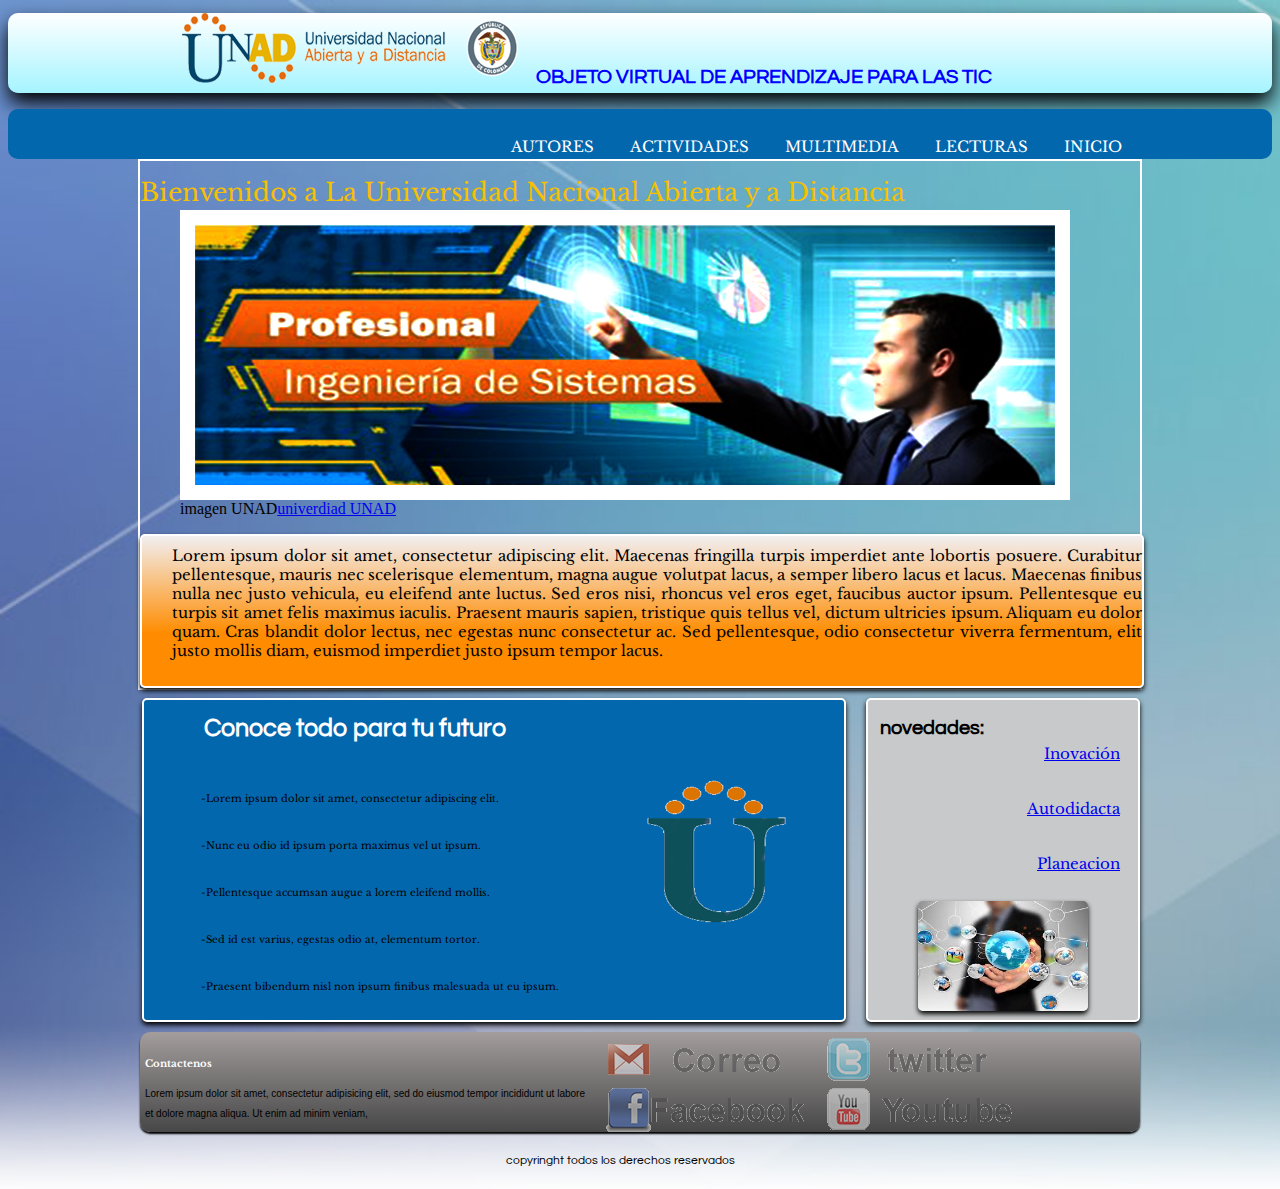
==== index.html @ 230b1858 "pagina web" ====
<!DOCTYPE html>


<html lang="es" class="no-js"><!--define lenguaje de la pagina... --><!--clase no-js sirve para activar la libreria js -->


<head><!--donde se ingresa las etiquetas y titulo de las pagina visible en las pestañas -->
	<meta charset="UTF-8"><!--meta datos. lenguaje maquina, UTF-8 sistema de codificacion del lenguaje escrito -->
	<meta content="Jhon Alexander Ruiz Buitrago" name="author"><!--meta dato con el qeu se identifica quie es el autor de la pagina-->
	<meta content="pagina universidad UNAD" name="description"><!-- meta dato que  da la descripcion de la pagina que facilita a los motores de busqueda-->
	<meta content="INICIO, LECTURAS,MULTIMEDIA, ACTIVIDADES, AUTORES" name="keywords"><!--palabras clave para los moteres de busqueda cuando tienen muchas visitas-->
	<title>Universidad Nacional Abierta y a Distancia UNAD</title><!--titulo que se vera reflejado en al pestaña del navegador mas no en la pagina web-->
	<link rel="stylesheet" href="css/normalize.css">
	<link href="https://fonts.googleapis.com/css?family=Libre+Baskerville|Questrial" rel="stylesheet">
	<link rel="stylesheet" href="css/style.css"><!--para llamar un estilo de pagina y  href hace referencia donde esta el estilo que deseo llamar-->
	
</head>
<body>



		
	<header>
	<DIV id="subheader">
	
<hgroup><h1><img src="img/logo.png">OBJETO VIRTUAL DE APRENDIZAJE PARA LAS TIC</h1></hgroup>     
       
</header>

<section id="menu">


<nav><!--navegador-->
  <ul class="menu">
	<li><a href="#" class="menu">INICIO</a></li>
	<li><a href="#" class="menu">LECTURAS</a></li>
	<li><a href="#" class="menu">MULTIMEDIA</a></li>
	<li><a href="#" class="menu">ACTIVIDADES</a></li>
	<li><a href="#" class="menu">AUTORES</a></li><!--li son listas, y el a se usa para hacer ipervinculos, EL # SE PUSO POR QUE AN NO SE SABE A DONDE VA CADA OPCION DEL MENU-->
   </ul>
</nav>
</section>
<section id="wrap">
		
	<article>
	<hgroup><section id= h2>Bienvenidos a La Universidad Nacional Abierta y a Distancia</h2></hgroup>
	 
<figure>
			<section id="slideshow">
				<img src="img/ingenieria.jpg">

			</section></div>
			<figcaption>
				<span>
					imagen UNAD<a href="http://www.unad.edu.co">univerdiad UNAD</a>
				</span>
			</figcaption>
		</figure>
	<section id="BIENVENIDOS">

	<p><!--hacer parrafos-->


    			Lorem ipsum dolor sit amet, consectetur adipiscing elit. 
    			Maecenas fringilla turpis imperdiet ante lobortis posuere. 
    			Curabitur pellentesque, mauris nec scelerisque elementum, 
    			magna augue volutpat lacus, a semper libero lacus et lacus.
    		    Maecenas finibus nulla nec justo vehicula, eu eleifend ante 
    		    luctus. Sed eros nisi, rhoncus vel eros eget, faucibus auctor 
    		    ipsum. Pellentesque eu turpis sit amet felis maximus iaculis.
    		    Praesent mauris sapien, tristique quis tellus vel, dictum 
    		    ultricies ipsum. Aliquam eu dolor quam. Cras blandit dolor 
    		    lectus, nec egestas nunc consectetur ac. Sed pellentesque, odio consectetur viverra fermentum, elit justo mollis diam, euismod imperdiet justo ipsum tempor lacus.         
			<p>

</section>
<section id="conoce">
  <hgroup><h3>Conoce todo para  tu futuro</h3></hgroup>
 <p><!--hacer parrafos-->
    <ul>   
   			<li>-Lorem ipsum dolor sit amet, consectetur adipiscing elit.</li><img class="thumb" src="img/unad.png"></class>
            <li> -Nunc eu odio id ipsum porta maximus vel ut ipsum.</li>
             <li>-Pellentesque accumsan augue a lorem eleifend mollis.</li>
             <li>-Sed id est varius, egestas odio at, elementum tortor.</li>
             <li>-Praesent bibendum nisl non ipsum finibus malesuada ut eu ipsum.</li>
     </ul>   
  </p>	


 </section>
	</article>



<aside>
<section class="widget">
	<hgroup><h4>novedades:</h4>

	<ul>
		<li><a href="#">Inovación</a>
		<li><a href="#">Autodidacta</a>
		<li><a href="#">Planeacion</a>
	</ul>
</section>
<img class="foto" src="img/foto.jpg"></class>
	

</aside>
<footer>
<section id="acerca-de">
<article>
<hgroup><h5>Contactenos</h5></hgroup>
<!--pie de pagina y puede colocar todo loq eu se quiera hasta hipervinculos-->
<p>
	Lorem ipsum dolor sit amet, consectetur adipisicing elit, sed do eiusmod
	tempor incididunt ut labore et dolore magna aliqua. Ut enim ad minim veniam,
</p>
</section>

<section id="redes">
		<div class="email"><a href="#"></div>
		<div class="twitter"><a href="#"></div>
		<div class="facebook"><a href="#"></div>
		<div class="youtube"><a href="#"></div>
</section>
</article>
</footer>

<div id="copyright"><p>copyringht todos los derechos reservados</p>

	</DIV>
</body>

<script src="js/mmodernizr.js"></script>
<script src="js/prefixfree.js"></script>
<script src="js/jquery-3.1.0.js"></script><!-- para llamar la libreria de los estilos que va tener la paginas, como por ejempo animaciones, tipo de letras, se debe poner al final para que se lea mas rapido los codigos js....-->
</html>
---- css/style.css ----
/*font-family: 'Libre Baskerville', serif;
font-family: 'Questrial', sans-serif;*/

#subheader{
    width: 1000px;/*ancho*/
	height:auto;/*alto*/
	margin: auto;/*margen*/
	
	}

#menu{
	width:100%;/*ancho*/
	height: 50px;/*alto*/
	background: #0367ad;/*color*/
	border-radius: 10px;/*darle cruva o estilo al navegador*/
	
}

#wrap{
	width: 1000px;/*ancho*/
	height: auto;/*alto*/
	margin: auto;/*margen*/
	border: solid 2px #fff;
	
}
#slideshow{
	width: 860px;
	height: 260px;
	float: left;
	background:#000;
	border: solid 15px #fff;
	margin-top: 2px;
}
#h2{
	font-family: 'Libre Baskerville', serif;
	font-size: 25px;
	color: #f6bf00;
	width: 1000px;
	float: left;
	

	
}
#BIENVENIDOS{
	height: 150px;
	width: 1000px;
	font-family: 'Libre Baskerville', serif;
	color: black;
	text-align: left;
	text-align:justify;
	background: rgba(242,239,242,1);
    background: -moz-linear-gradient(top, rgba(242,239,242,1) 0%, rgba(255,140,0,1) 65%, rgba(255,140,0,1) 100%);
	background: -webkit-gradient(left top, left bottom, color-stop(0%, rgba(242,239,242,1)), color-stop(65%, rgba(255,140,0,1)), color-stop(100%, rgba(255,140,0,1)));
    background: -webkit-linear-gradient(top, rgba(242,239,242,1) 0%, rgba(255,140,0,1) 65%, rgba(255,140,0,1) 100%);
    background: -o-linear-gradient(top, rgba(242,239,242,1) 0%, rgba(255,140,0,1) 65%, rgba(255,140,0,1) 100%);
    background: -ms-linear-gradient(top, rgba(242,239,242,1) 0%, rgba(255,140,0,1) 65%, rgba(255,140,0,1) 100%);
    background: linear-gradient(to bottom, rgba(242,239,242,1) 0%, rgba(255,140,0,1) 65%, rgba(255,140,0,1) 100%);
    filter: progid:DXImageTransform.Microsoft.gradient( startColorstr='#f2eff2', endColorstr='#ff8c00', GradientType=0 );
	border-radius: 5px;
	box-shadow: 0px 3px 5px #000;
	border: solid 2px #fff;

}
#BIENVENIDOS p{
 font-family: 'Libre Baskerville', serif;/*tipo de letra*/
	color: black;/*color letras*/
	margin-left: 30px;/*margen a la izquierda*/
	margin-top: 10px;
	font-size: 15px;/*tamaño de letra*/
	text-align: left;/*alinear  el texto o posicion del texto*/
	text-align:justify;
   
}

#conoce{
	width: 700px;
	height: 320px;
	background: #0367ad;
	float:left;
	margin-left:2px;
	margin-top: 10px;
	border-radius: 5px;
	box-shadow: 0px 3px 5px #000;
	border: solid 2px #fff;

}
h3{
	font-family: 'Questrial', sans-serif;
    color: white;
    font-size: 25px;
    margin-left: 60px;
    margin-top: 15px;

}
#conoce ul li{
	font-family: 'Libre Baskerville', serif;
	color:black;
	font-size: 10px;
    margin-left: 2px;
    margin-top:1px;
    float:left;

} 
.thumb{
	width:150px;
	height: 150px;
	float: right;
	margin-top:30;
	margin-right: 50px;
}
 
aside{
	width: 270px;
	height: 320px;
	background: #c7c9ca;
	float:left;
	margin-top: 10px;
	border-radius: 10px;
	margin-left: 20px;
	border-radius: 5px;
	box-shadow: 0px 3px 5px #000;
	border: solid 2px #fff;
	
}
.widget{
	margin-bottom: 10px;
	float: left;
	margin-left: 10px;
}
.widget > ul li{
	font-family: 'Questrial', sans-serif;
	float: left;
	margin-left: 2px;
	
	


}
h4{
	background: #fff
	color:#4d78b3;
	float: left;
	margin-left: 2px;
	margin-top: 2px;
	font-family: 'Questrial', sans-serif;
	font-size: 20px;
	font-weight: bold;

}
.foto{
	width:170px;
	height: 110px;
	float: right;
	margin-top:30;
	margin-right: 50px;
	border-radius: 5px;
	box-shadow: 0px 3px 5px #000;
}
footer{
	width: 1000px;
	height: 100px;
	background: #a29c9c; /* Old browsers */
     background: -moz-linear-gradient(top,  #a29c9c 1%, #474747 100%); /* FF3.6-15 */
     background: -webkit-linear-gradient(top,  #a29c9c 1%,#474747 100%); /* Chrome10-25,Safari5.1-6 */
     background: linear-gradient(to bottom,  #a29c9c 1%,#474747 100%); /* W3C, IE10+, FF16+, Chrome26+, Opera12+, Safari7+ */
     filter: progid:DXImageTransform.Microsoft.gradient( startColorstr='#a29c9c', endColorstr='#474747',GradientType=0 ); /* IE6-9 */
	margin-top: 10px;
	float:left;
	clear: both;
	border-radius: 10px;
	box-shadow: 0px 2px 2px #000;
}
footer section{
	width: 440px;
	float: left;
	padding: 5px;
}
footer #acerca-de{
	font-family: Arial;
	font-size: 10px;
	color: black;
	text-align:justify;
	line-height: 20px;

}
footer #acerca-de h5{
	font-family: 'Libre Baskerville', serif;
	font-size: 10px;
	color:#fff;
	margin-bottom: 2px;
}
footer #redes > div{
	width: 220px;
	height: 45px;
	float: left;
	background: #ff8000;
	opacity:0.5;
 }
 footer #redes > div a{
 	width: 220px;
 	height: 45px;
 	display: inline-block;
 }
 footer #redes .email{
 	background: url(../img/correo.png);
 	margin-bottom: 5px;
 }
 footer #redes .twitter{
 	background: url(../img/Twitter.png);
 	margin-bottom: 5px;
 }
 footer #redes .facebook{
 	background: url(../img/Facebook1.png);
 }
 footer #redes .youtube{
 	background: url(../img/Youtube.png);
 }
 footer #redes > div:hover{
 	opacity: 1;
 }
 #copyright{
 	float: left;
 	width: 960px;
 	margin: 10px 0px;
 }
 #copyright p{
 	text-align: center;
 	font-size: 12px;
 	color: black;
 	font-family: 'Questrial', sans-serif;

 }
body{

	background-image: url(../img/fondo.jpg);/*para llamar una imagen*/
background-repeat: no-repeat;/*no se repita la imagen*/
background-size: cover;/*para que cuando amplie la pantalla se amplie la imagen*/

float: auto;

	
}
h1{
	width: 1000px;/*ancho*/
	font-family: 'Questrial', sans-serif;
	color: blue;/*color letras*/
	margin-left:30px;/*margen a la izquierda*/
	font-size: 20px;/*tamaño de letra*/
	text-align: left;/*alinear  el texto o posicion del texto*/
}


header{

	width: 100%;/*ancho*/
	height: 80px;/*alto*/
   background: #ffffff; /* Old browsers */
background: -moz-linear-gradient(top,  #ffffff 0%, #a5f4ff 100%); /* FF3.6-15 */
background: -webkit-linear-gradient(top,  #ffffff 0%,#a5f4ff 100%); /* Chrome10-25,Safari5.1-6 */
background: linear-gradient(to bottom,  #ffffff 0%,#a5f4ff 100%); /* W3C, IE10+, FF16+, Chrome26+, Opera12+, Safari7+ */
filter: progid:DXImageTransform.Microsoft.gradient( startColorstr='#ffffff', endColorstr='#a5f4ff',GradientType=0 ); /* IE6-9 */
box-shadow: 0px 10px 20px #000; 
border-radius: 10px;/*darle cruva o estilo al navegador*/
		 
}
nav{
	
  width: 1000px;/*ancho*/
  margin: auto;/*margen*/
}

 ul{
	
padding-top: 10px;
 	
}
li{
	float: right;/*para posicionar los elementos del menu a la izquierda*/
	list-style-type: none;/*para que no los tome como lista , si no como menu*/
	font-family: 'Libre Baskerville', serif;
	padding: 15px;
	font-size: 15px;
	margin: 3px;/*margen en el nav*/
	border-radius: 10px;/*darle curva y estilo a la lista o menu*/
	
	
}

li a:hover{
	box-shadow: 0 0 10px white inset;
	border-radius: 10px;
	

}



/*CLASES*/
.ancho_menu_home{width: 900px;}
.ancho_menu_paginas{width: 970px;}/*le da estilos al menu*/
.menu:link{color:white;text-decoration:none;}
.menu:visited{color:white;text-decoration:none;}
.menu:hover{color:yellow;text-decoration:none;text-shadow: 0 0  10px blue;}
.menu:active{color:white;text-decoration:none;}
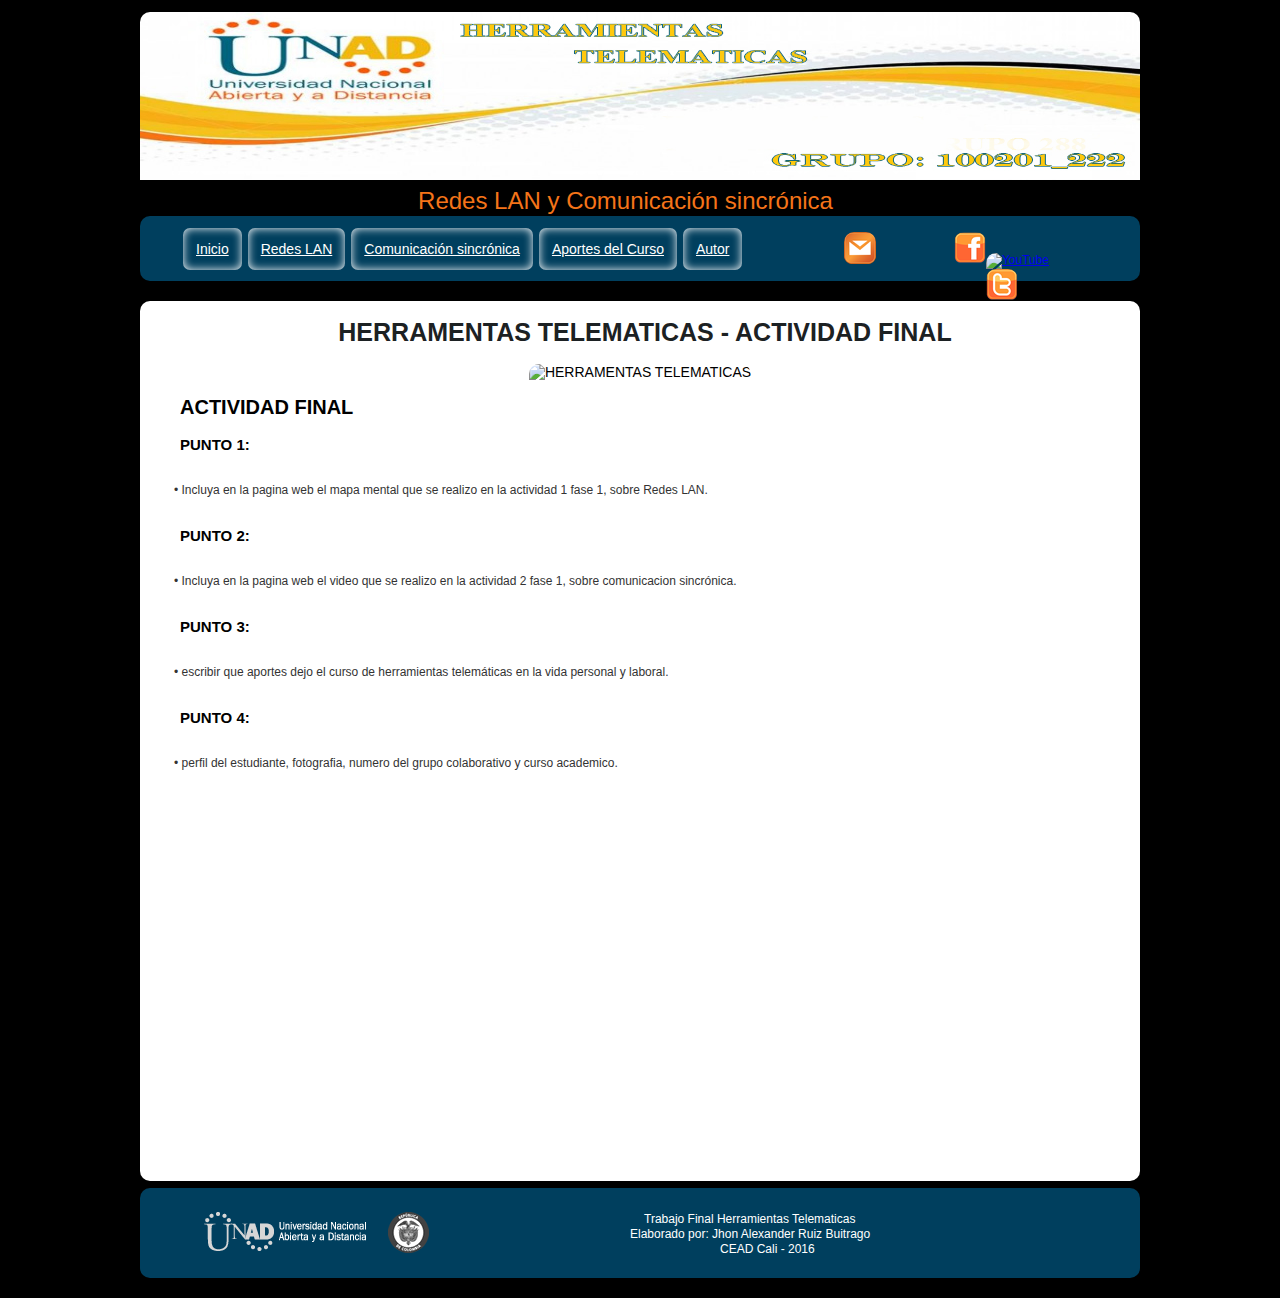
==== commit 2f17b3cb: "yooutube" ====
--- a/index.html
+++ b/index.html
@@ -1,137 +1,74 @@
 <!DOCTYPE html>
+<html lang="es" class="no-js">
+ <head>
+ 		<meta charset="UTF-8">
+        <meta content="Jhon Alexander Ruiz Buitrago" name="author"/>
+        <meta content="redes lan y comunicacon asincronica" name="description" />
+        <meta content="REDES, COMUNICACION, SINCRONICA, TELEMATICA, INICIO, MAPA, LAN" name="keywords" />
+        <link rel="shortcut icon" href="img/favicon.ico">
+        <title>HERRAMIENTAS TELEMATICAS</title>
+        <link rel="stylesheet" href="css/normalize.css">
+        <link href='http://fonts.googleapis.com/css?family=arial' rel='stylesheet' type='text/css'>
+        <link rel="stylesheet" href="css/style.css">
+    </head>
+
+     <body>
+
+     	<Div id="contenidos">
+
+		<header>
+                <div id="apDiv1"><img src="img/banner.jpg" width="1000" height="168">
+                   <div id="apDiv24">Redes LAN y Comunicación sincrónica</div>
+              </div>
+            </header>
+            <p>&nbsp;</p>
+            
+        <nav>
+          <ul>
+              <li><a href="index.html" class="menu">Inicio</a></li>
+              <li><a href="mapa_mental.html" class="menu">Redes LAN</a></li>
+              <li><a href="video.html" class="menu">Comunicación sincrónica</a></li>
+              <li><a href="aportes.html" class="menu">Aportes del Curso</a></li>
+              <li><a href="perfil.html" class="menu">Autor</a></li>
 
 
-<html lang="es" class="no-js"><!--define lenguaje de la pagina... --><!--clase no-js sirve para activar la libreria js -->
+              <div id="apDiv4"><a id="l1" target="_blank" rel="nofollow" href="https://www.facebook.com/Universidad-Nacional-Abierta-y-a-Distancia-UNAD-285790428108305/"><img title="Facebook"border="0" src="img/facebook_aqu_32.png" alt="Facebook" /></a><a href="https://www.youtube.com/user/universidadunad" target="_blank"><img src="img/YouTube.png" alt="YouTube" title="YouTube" border="0" /></a><span class="nsb_container"><a href="https://twitter.com/UniversidadUNAD" target="_blank"><img src=            "img/twitter_aqu_32.png" class="menu" title="Twitter" border="0" /></a></span></div> 
+
+              <div id="apDiv20"><a href="https://informacion.unad.edu.co/correo" target="_blank"><img src="img/rss_aqu_32.png" class="menu" title="Correo Institucional" border="0" /></a></div>
+
+          </ul>
+
+       </nav>
+
+       <section>
+          <h1>HERRAMENTAS TELEMATICAS - ACTIVIDAD FINAL</h1>
+           <article>
+                    <figure>
+                        <img src="http://4.bp.blogspot.com/-A_E2-Tt2Rkk/VlcjvPIawCI/AAAAAAAAAB4/ypXkwNmCsgU/s1600-r/herramientas%2Btelematicas.jpg" alt="HERRAMENTAS TELEMATICAS" width="700" height="350"">
+                    </figure>
+                  
+                        <blockquote><h2>ACTIVIDAD FINAL</h2></blockquote>
+                        <blockquote><h3>PUNTO 1:</h3></blockquote>
+                        <p class="destacado">• Incluya  en la pagina web el mapa mental que se realizo en la actividad 1 fase 1, sobre Redes LAN.</p>
+                        <blockquote><h3>PUNTO 2:</h3></blockquote>
+                        <p class="destacado">• Incluya  en la pagina web el video que se realizo en la actividad 2 fase 1, sobre comunicacion sincrónica.</p>
+                        <blockquote><h3>PUNTO 3:</h3></blockquote>
+                        <p class="destacado">• escribir que aportes dejo el curso de herramientas telemáticas en la vida personal y laboral.</p>
+                        <blockquote><h3>PUNTO 4:</h3></blockquote>
+                        <p class="destacado">• perfil del estudiante, fotografia, numero del grupo colaborativo y curso academico.</p>
+                </article>
 
 
-<head><!--donde se ingresa las etiquetas y titulo de las pagina visible en las pestañas -->
-	<meta charset="UTF-8"><!--meta datos. lenguaje maquina, UTF-8 sistema de codificacion del lenguaje escrito -->
-	<meta content="Jhon Alexander Ruiz Buitrago" name="author"><!--meta dato con el qeu se identifica quie es el autor de la pagina-->
-	<meta content="pagina universidad UNAD" name="description"><!-- meta dato que  da la descripcion de la pagina que facilita a los motores de busqueda-->
-	<meta content="INICIO, LECTURAS,MULTIMEDIA, ACTIVIDADES, AUTORES" name="keywords"><!--palabras clave para los moteres de busqueda cuando tienen muchas visitas-->
-	<title>Universidad Nacional Abierta y a Distancia UNAD</title><!--titulo que se vera reflejado en al pestaña del navegador mas no en la pagina web-->
-	<link rel="stylesheet" href="css/normalize.css">
-	<link href="https://fonts.googleapis.com/css?family=Libre+Baskerville|Questrial" rel="stylesheet">
-	<link rel="stylesheet" href="css/style.css"><!--para llamar un estilo de pagina y  href hace referencia donde esta el estilo que deseo llamar-->
-	
-</head>
-<body>
+       </section>
+
+    <footer>
+          <div id="apDiv25">Trabajo Final Herramientas Telematicas</div>
+          <div id="apDiv26">Elaborado por: Jhon Alexander Ruiz Buitrago </div>
+          <div id="apDiv13"><img src="img/logoUNADgrisInferior.png" width="225" height="41"></div>
+          <div id="apDiv27">CEAD Cali - 2016</div>
+        </footer>
 
 
-
-		
-	<header>
-	<DIV id="subheader">
-	
-<hgroup><h1><img src="img/logo.png">OBJETO VIRTUAL DE APRENDIZAJE PARA LAS TIC</h1></hgroup>     
-       
-</header>
-
-<section id="menu">
-
-
-<nav><!--navegador-->
-  <ul class="menu">
-	<li><a href="#" class="menu">INICIO</a></li>
-	<li><a href="#" class="menu">LECTURAS</a></li>
-	<li><a href="#" class="menu">MULTIMEDIA</a></li>
-	<li><a href="#" class="menu">ACTIVIDADES</a></li>
-	<li><a href="#" class="menu">AUTORES</a></li><!--li son listas, y el a se usa para hacer ipervinculos, EL # SE PUSO POR QUE AN NO SE SABE A DONDE VA CADA OPCION DEL MENU-->
-   </ul>
-</nav>
-</section>
-<section id="wrap">
-		
-	<article>
-	<hgroup><section id= h2>Bienvenidos a La Universidad Nacional Abierta y a Distancia</h2></hgroup>
-	 
-<figure>
-			<section id="slideshow">
-				<img src="img/ingenieria.jpg">
-
-			</section></div>
-			<figcaption>
-				<span>
-					imagen UNAD<a href="http://www.unad.edu.co">univerdiad UNAD</a>
-				</span>
-			</figcaption>
-		</figure>
-	<section id="BIENVENIDOS">
-
-	<p><!--hacer parrafos-->
-
-
-    			Lorem ipsum dolor sit amet, consectetur adipiscing elit. 
-    			Maecenas fringilla turpis imperdiet ante lobortis posuere. 
-    			Curabitur pellentesque, mauris nec scelerisque elementum, 
-    			magna augue volutpat lacus, a semper libero lacus et lacus.
-    		    Maecenas finibus nulla nec justo vehicula, eu eleifend ante 
-    		    luctus. Sed eros nisi, rhoncus vel eros eget, faucibus auctor 
-    		    ipsum. Pellentesque eu turpis sit amet felis maximus iaculis.
-    		    Praesent mauris sapien, tristique quis tellus vel, dictum 
-    		    ultricies ipsum. Aliquam eu dolor quam. Cras blandit dolor 
-    		    lectus, nec egestas nunc consectetur ac. Sed pellentesque, odio consectetur viverra fermentum, elit justo mollis diam, euismod imperdiet justo ipsum tempor lacus.         
-			<p>
-
-</section>
-<section id="conoce">
-  <hgroup><h3>Conoce todo para  tu futuro</h3></hgroup>
- <p><!--hacer parrafos-->
-    <ul>   
-   			<li>-Lorem ipsum dolor sit amet, consectetur adipiscing elit.</li><img class="thumb" src="img/unad.png"></class>
-            <li> -Nunc eu odio id ipsum porta maximus vel ut ipsum.</li>
-             <li>-Pellentesque accumsan augue a lorem eleifend mollis.</li>
-             <li>-Sed id est varius, egestas odio at, elementum tortor.</li>
-             <li>-Praesent bibendum nisl non ipsum finibus malesuada ut eu ipsum.</li>
-     </ul>   
-  </p>	
-
-
- </section>
-	</article>
-
-
-
-<aside>
-<section class="widget">
-	<hgroup><h4>novedades:</h4>
-
-	<ul>
-		<li><a href="#">Inovación</a>
-		<li><a href="#">Autodidacta</a>
-		<li><a href="#">Planeacion</a>
-	</ul>
-</section>
-<img class="foto" src="img/foto.jpg"></class>
-	
-
-</aside>
-<footer>
-<section id="acerca-de">
-<article>
-<hgroup><h5>Contactenos</h5></hgroup>
-<!--pie de pagina y puede colocar todo loq eu se quiera hasta hipervinculos-->
-<p>
-	Lorem ipsum dolor sit amet, consectetur adipisicing elit, sed do eiusmod
-	tempor incididunt ut labore et dolore magna aliqua. Ut enim ad minim veniam,
-</p>
-</section>
-
-<section id="redes">
-		<div class="email"><a href="#"></div>
-		<div class="twitter"><a href="#"></div>
-		<div class="facebook"><a href="#"></div>
-		<div class="youtube"><a href="#"></div>
-</section>
-</article>
-</footer>
-
-<div id="copyright"><p>copyringht todos los derechos reservados</p>
-
-	</DIV>
-</body>
-
-<script src="js/mmodernizr.js"></script>
-<script src="js/prefixfree.js"></script>
-<script src="js/jquery-3.1.0.js"></script><!-- para llamar la libreria de los estilos que va tener la paginas, como por ejempo animaciones, tipo de letras, se debe poner al final para que se lea mas rapido los codigos js....-->
+     	</Div>
+     </body>
 </html>--- a/css/style.css
+++ b/css/style.css
@@ -1,304 +1,245 @@
-/*font-family: 'Libre Baskerville', serif;
-font-family: 'Questrial', sans-serif;*/
-
-#subheader{
-    width: 1000px;/*ancho*/
-	height:auto;/*alto*/
-	margin: auto;/*margen*/
-	
-	}
-
-#menu{
-	width:100%;/*ancho*/
-	height: 50px;/*alto*/
-	background: #0367ad;/*color*/
-	border-radius: 10px;/*darle cruva o estilo al navegador*/
-	
-}
-
-#wrap{
-	width: 1000px;/*ancho*/
-	height: auto;/*alto*/
-	margin: auto;/*margen*/
-	border: solid 2px #fff;
-	
-}
-#slideshow{
-	width: 860px;
-	height: 260px;
-	float: left;
-	background:#000;
-	border: solid 15px #fff;
-	margin-top: 2px;
-}
-#h2{
-	font-family: 'Libre Baskerville', serif;
+
+
+
+ #apDiv1 {
+	position: absolute;
+	width: 1000px;
+	height: 168px;
+	z-index: 1;
+	border-radius: 10px 10px 10px 10px;
+  }
+  #apDiv2 {
+	margin-left: 3em;
+	margin-top: 300px;
+	border-radius: 10px 10px 0px 0px;
+  }
+  #apDiv3 {
+	margin-left: 3em;
+	margin-top: 90px;
+	border-radius: 10px 10px 10px 10px;
+  }
+   #apDiv4 {
+	position: absolute;
+	width: 123px;
+	height: 34px;
+	z-index: 1;
+	left: 800px;
+	top: 220px;
+  }
+   #apDiv13 {
+	position: absolute;
+	width: 225px;
+	height: 41px;
+	z-index: 2;
+	left: 64px;
+	top: 1200px;
+}
+   #apDiv20 {
+	position: absolute;
+	width: 39px;
+	height: 18px;
+	z-index: 2;
+	left: 700px;
+	top: 220px;
+}
+   #apDiv24 {
+	position: absolute;
+	width: 531px;
+	height: 21px;
+	z-index: 1;
+	left: 220px;
+	top: 175px;
+	color: #f57419;
+	border-top-color: #175b70;
+	font-size: 24px; 
+}
+     #apDiv25 {
+	position: absolute;
+	width: 360px;
+	height: 30px;
+	z-index: 10;
+	left: 504px;
+	top: 1200px;
+	font-size: 12px;
+	color: #FFF;
+}
+#apDiv26 {
+	position: absolute;
+	width: 576px;
+	height: 26px;
+	z-index: 11;
+	left: 490px;
+	top: 1215px;
+	font-size: 12px;
+	color: #FFF;
+}
+#apDiv27 {
+	position: absolute;
+	width: 200px;
+	height: 31px;
+	z-index: 12;
+	font-size: 12px;
+	color: #FFF;
+	left: 580px;
+	top: 1230px;
+}
+#video1 {
+	position: absolute;
+	z-index: 7;
+	left: 225px;
+	top: 430px;
+}
+#list{
+	float: left;
+	list-style-type: none;
+	padding: 13px;
+	background: #003f5e;
+	text-align: left;
+	margin: -160px;
+	border-radius: 7px;
+	box-shadow: inset 0px 0px 20px white;
+	margin-top: 20px;
+	color: #FFFFFF;
+	font-size: 20px;
+}
+body{
+
+background-repeat: no-repeat;
+background-size: cover;
+background-color: #000000;
+}
+
+#contenidos{
+	width: 1000px;
+	height: auto;
+	margin: auto;
+	position: relative;
+	color: #000;
+}
+nav{
+	width: 1000px;
+	height: 65px;
+	margin-top: 160px;
+	background: #003f5e;
+	border-radius: 10px 10px 10px 10px;
+	color: #006680;
+}
+ul{
+margin: auto;
+padding-top: 17px;
+}
+
+li{
+	float: left;
+	list-style-type: none;
+	padding: 13px;
+	background: #003f5e;
+	margin: 3px;
+	border-radius: 7px;
+	box-shadow: inset 0px 0px 10px white;
+	margin-top: -5px;
+}
+nav > ul > li:hover > ul {
+	display:block;
+	height:25%;
+	width: 16%;
+	padding: 20px 0px 0px 32px;
+	 -webkit-transition: all .3s ease;
+	-moz-transition: all .3s ease;
+	-ms-transition: all .3s ease;
+	-o-transition: all .3s ease;
+	transition: all .10s ease;
+}
+section{
+	width: 1000px;
+	background: white;
+	height: 880px;
+	float: left;
+	margin-top: 20px;
+	border-radius: 10px 10px 10px 10px;
+}
+footer{
+	width: 1000px;
+	height: 90px;
+	background: #003f5e;
+	float: left;
+	margin-top: 7px;
+	border-radius: 10px 10px 10px 10px;
+	margin-bottom: 20px;
+	font-size: 12px;
+	text-align: left;
+}
+h1{
+	font-family: Arial, Helvetica, sans-serif;
+	color: #1C2123;
+	margin-left: 10px;
 	font-size: 25px;
-	color: #f6bf00;
-	width: 1000px;
-	float: left;
-	
-
-	
-}
-#BIENVENIDOS{
-	height: 150px;
-	width: 1000px;
-	font-family: 'Libre Baskerville', serif;
-	color: black;
-	text-align: left;
-	text-align:justify;
-	background: rgba(242,239,242,1);
-    background: -moz-linear-gradient(top, rgba(242,239,242,1) 0%, rgba(255,140,0,1) 65%, rgba(255,140,0,1) 100%);
-	background: -webkit-gradient(left top, left bottom, color-stop(0%, rgba(242,239,242,1)), color-stop(65%, rgba(255,140,0,1)), color-stop(100%, rgba(255,140,0,1)));
-    background: -webkit-linear-gradient(top, rgba(242,239,242,1) 0%, rgba(255,140,0,1) 65%, rgba(255,140,0,1) 100%);
-    background: -o-linear-gradient(top, rgba(242,239,242,1) 0%, rgba(255,140,0,1) 65%, rgba(255,140,0,1) 100%);
-    background: -ms-linear-gradient(top, rgba(242,239,242,1) 0%, rgba(255,140,0,1) 65%, rgba(255,140,0,1) 100%);
-    background: linear-gradient(to bottom, rgba(242,239,242,1) 0%, rgba(255,140,0,1) 65%, rgba(255,140,0,1) 100%);
-    filter: progid:DXImageTransform.Microsoft.gradient( startColorstr='#f2eff2', endColorstr='#ff8c00', GradientType=0 );
-	border-radius: 5px;
-	box-shadow: 0px 3px 5px #000;
-	border: solid 2px #fff;
-
-}
-#BIENVENIDOS p{
- font-family: 'Libre Baskerville', serif;/*tipo de letra*/
-	color: black;/*color letras*/
-	margin-left: 30px;/*margen a la izquierda*/
-	margin-top: 10px;
-	font-size: 15px;/*tamaño de letra*/
-	text-align: left;/*alinear  el texto o posicion del texto*/
-	text-align:justify;
-   
-}
-
-#conoce{
-	width: 700px;
-	height: 320px;
-	background: #0367ad;
-	float:left;
-	margin-left:2px;
-	margin-top: 10px;
-	border-radius: 5px;
-	box-shadow: 0px 3px 5px #000;
-	border: solid 2px #fff;
-
+	text-align: center;
+	border-top: #006680;
+}
+h2{
+	font-family: Arial, Helvetica, sans-serif;
+	;
+	color: 1C2123;
+	font-size:20px;
+	text-align: left;
 }
 h3{
-	font-family: 'Questrial', sans-serif;
-    color: white;
-    font-size: 25px;
-    margin-left: 60px;
-    margin-top: 15px;
-
-}
-#conoce ul li{
-	font-family: 'Libre Baskerville', serif;
-	color:black;
-	font-size: 10px;
-    margin-left: 2px;
-    margin-top:1px;
-    float:left;
-
-} 
-.thumb{
-	width:150px;
-	height: 150px;
-	float: right;
-	margin-top:30;
-	margin-right: 50px;
-}
- 
-aside{
-	width: 270px;
-	height: 320px;
-	background: #c7c9ca;
-	float:left;
-	margin-top: 10px;
-	border-radius: 10px;
+	font-family: Arial, Helvetica, sans-serif;
+	;
+	color: 1C2123;
+	font-size:15px;
+	text-align: left;
+
+
+
+}
+p{
+
+	font-size: 12px;
+	font-weight: bolder;
+	line-height: 24px;
+	padding: 10px;
+	text-align: justify;
+	font-weight: normal;
+	color: #333;
+}
+    
+
+
+/*CLASES*/
+
+.menu:link{
+	color: #FFF;
+}
+.menu:visited{
+	color: #FFF;
+}
+.menu:hover{
+	color: #f2c218;
+}
+.menu:active{
+	color: #fd7318;
+}
+.destacado {
+  margin-left: 2em;
+}
+.mapa{
+	font-family: Arial, Helvetica, sans-serif;
+	margin-top: 20px;
+	font-size: 12px;
+	text-align: center;
+}
+.aportes{
+	margin-left: 2em;
+	font-family: Arial, Helvetica, sans-serif;
+	color: #1C2123;
 	margin-left: 20px;
-	border-radius: 5px;
-	box-shadow: 0px 3px 5px #000;
-	border: solid 2px #fff;
-	
-}
-.widget{
-	margin-bottom: 10px;
-	float: left;
-	margin-left: 10px;
-}
-.widget > ul li{
-	font-family: 'Questrial', sans-serif;
-	float: left;
-	margin-left: 2px;
-	
-	
-
-
-}
-h4{
-	background: #fff
-	color:#4d78b3;
-	float: left;
-	margin-left: 2px;
-	margin-top: 2px;
-	font-family: 'Questrial', sans-serif;
 	font-size: 20px;
-	font-weight: bold;
-
-}
-.foto{
-	width:170px;
-	height: 110px;
-	float: right;
-	margin-top:30;
-	margin-right: 50px;
-	border-radius: 5px;
-	box-shadow: 0px 3px 5px #000;
-}
-footer{
-	width: 1000px;
-	height: 100px;
-	background: #a29c9c; /* Old browsers */
-     background: -moz-linear-gradient(top,  #a29c9c 1%, #474747 100%); /* FF3.6-15 */
-     background: -webkit-linear-gradient(top,  #a29c9c 1%,#474747 100%); /* Chrome10-25,Safari5.1-6 */
-     background: linear-gradient(to bottom,  #a29c9c 1%,#474747 100%); /* W3C, IE10+, FF16+, Chrome26+, Opera12+, Safari7+ */
-     filter: progid:DXImageTransform.Microsoft.gradient( startColorstr='#a29c9c', endColorstr='#474747',GradientType=0 ); /* IE6-9 */
-	margin-top: 10px;
-	float:left;
-	clear: both;
-	border-radius: 10px;
-	box-shadow: 0px 2px 2px #000;
-}
-footer section{
-	width: 440px;
-	float: left;
-	padding: 5px;
-}
-footer #acerca-de{
-	font-family: Arial;
-	font-size: 10px;
-	color: black;
-	text-align:justify;
-	line-height: 20px;
-
-}
-footer #acerca-de h5{
-	font-family: 'Libre Baskerville', serif;
-	font-size: 10px;
-	color:#fff;
-	margin-bottom: 2px;
-}
-footer #redes > div{
-	width: 220px;
-	height: 45px;
-	float: left;
-	background: #ff8000;
-	opacity:0.5;
- }
- footer #redes > div a{
- 	width: 220px;
- 	height: 45px;
- 	display: inline-block;
- }
- footer #redes .email{
- 	background: url(../img/correo.png);
- 	margin-bottom: 5px;
- }
- footer #redes .twitter{
- 	background: url(../img/Twitter.png);
- 	margin-bottom: 5px;
- }
- footer #redes .facebook{
- 	background: url(../img/Facebook1.png);
- }
- footer #redes .youtube{
- 	background: url(../img/Youtube.png);
- }
- footer #redes > div:hover{
- 	opacity: 1;
- }
- #copyright{
- 	float: left;
- 	width: 960px;
- 	margin: 10px 0px;
- }
- #copyright p{
- 	text-align: center;
- 	font-size: 12px;
- 	color: black;
- 	font-family: 'Questrial', sans-serif;
-
- }
-body{
-
-	background-image: url(../img/fondo.jpg);/*para llamar una imagen*/
-background-repeat: no-repeat;/*no se repita la imagen*/
-background-size: cover;/*para que cuando amplie la pantalla se amplie la imagen*/
-
-float: auto;
-
-	
-}
-h1{
-	width: 1000px;/*ancho*/
-	font-family: 'Questrial', sans-serif;
-	color: blue;/*color letras*/
-	margin-left:30px;/*margen a la izquierda*/
-	font-size: 20px;/*tamaño de letra*/
-	text-align: left;/*alinear  el texto o posicion del texto*/
-}
-
-
-header{
-
-	width: 100%;/*ancho*/
-	height: 80px;/*alto*/
-   background: #ffffff; /* Old browsers */
-background: -moz-linear-gradient(top,  #ffffff 0%, #a5f4ff 100%); /* FF3.6-15 */
-background: -webkit-linear-gradient(top,  #ffffff 0%,#a5f4ff 100%); /* Chrome10-25,Safari5.1-6 */
-background: linear-gradient(to bottom,  #ffffff 0%,#a5f4ff 100%); /* W3C, IE10+, FF16+, Chrome26+, Opera12+, Safari7+ */
-filter: progid:DXImageTransform.Microsoft.gradient( startColorstr='#ffffff', endColorstr='#a5f4ff',GradientType=0 ); /* IE6-9 */
-box-shadow: 0px 10px 20px #000; 
-border-radius: 10px;/*darle cruva o estilo al navegador*/
-		 
-}
-nav{
-	
-  width: 1000px;/*ancho*/
-  margin: auto;/*margen*/
-}
-
- ul{
-	
-padding-top: 10px;
- 	
-}
-li{
-	float: right;/*para posicionar los elementos del menu a la izquierda*/
-	list-style-type: none;/*para que no los tome como lista , si no como menu*/
-	font-family: 'Libre Baskerville', serif;
-	padding: 15px;
-	font-size: 15px;
-	margin: 3px;/*margen en el nav*/
-	border-radius: 10px;/*darle curva y estilo a la lista o menu*/
-	
-	
-}
-
-li a:hover{
-	box-shadow: 0 0 10px white inset;
-	border-radius: 10px;
-	
-
-}
-
-
-
-/*CLASES*/
-.ancho_menu_home{width: 900px;}
-.ancho_menu_paginas{width: 970px;}/*le da estilos al menu*/
-.menu:link{color:white;text-decoration:none;}
-.menu:visited{color:white;text-decoration:none;}
-.menu:hover{color:yellow;text-decoration:none;text-shadow: 0 0  10px blue;}
-.menu:active{color:white;text-decoration:none;}+	text-align: justify;
+	border-top: #006680;
+
+}
+
+
+
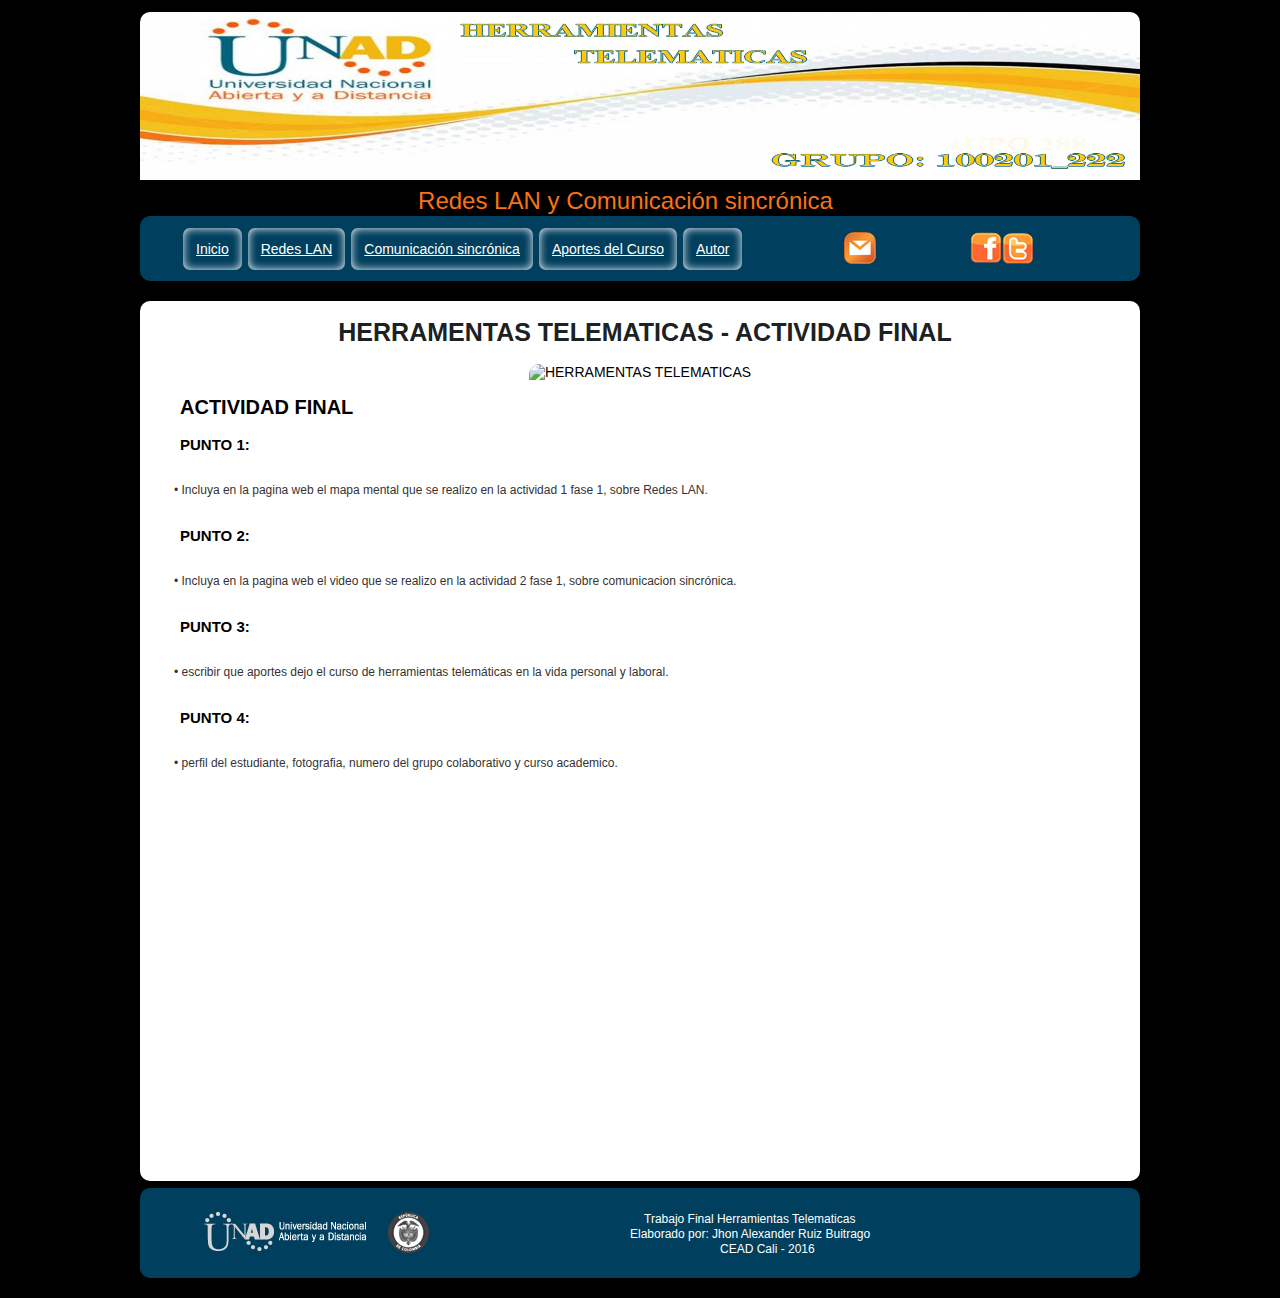
==== commit dbf47ffa: "quito youtube" ====
--- a/index.html
+++ b/index.html
@@ -32,7 +32,7 @@
               <li><a href="perfil.html" class="menu">Autor</a></li>
 
 
-              <div id="apDiv4"><a id="l1" target="_blank" rel="nofollow" href="https://www.facebook.com/Universidad-Nacional-Abierta-y-a-Distancia-UNAD-285790428108305/"><img title="Facebook"border="0" src="img/facebook_aqu_32.png" alt="Facebook" /></a><a href="https://www.youtube.com/user/universidadunad" target="_blank"><img src="img/YouTube.png" alt="YouTube" title="YouTube" border="0" /></a><span class="nsb_container"><a href="https://twitter.com/UniversidadUNAD" target="_blank"><img src=            "img/twitter_aqu_32.png" class="menu" title="Twitter" border="0" /></a></span></div> 
+              <div id="apDiv4"><a id="l1" target="_blank" rel="nofollow" href="https://www.facebook.com/Universidad-Nacional-Abierta-y-a-Distancia-UNAD-285790428108305/"><img title="Facebook"border="0" src="img/facebook_aqu_32.png" alt="Facebook" /></a><span class="nsb_container"><a href="https://twitter.com/UniversidadUNAD" target="_blank"><img src=            "img/twitter_aqu_32.png" class="menu" title="Twitter" border="0" /></a></span></div> 
 
               <div id="apDiv20"><a href="https://informacion.unad.edu.co/correo" target="_blank"><img src="img/rss_aqu_32.png" class="menu" title="Correo Institucional" border="0" /></a></div>
 
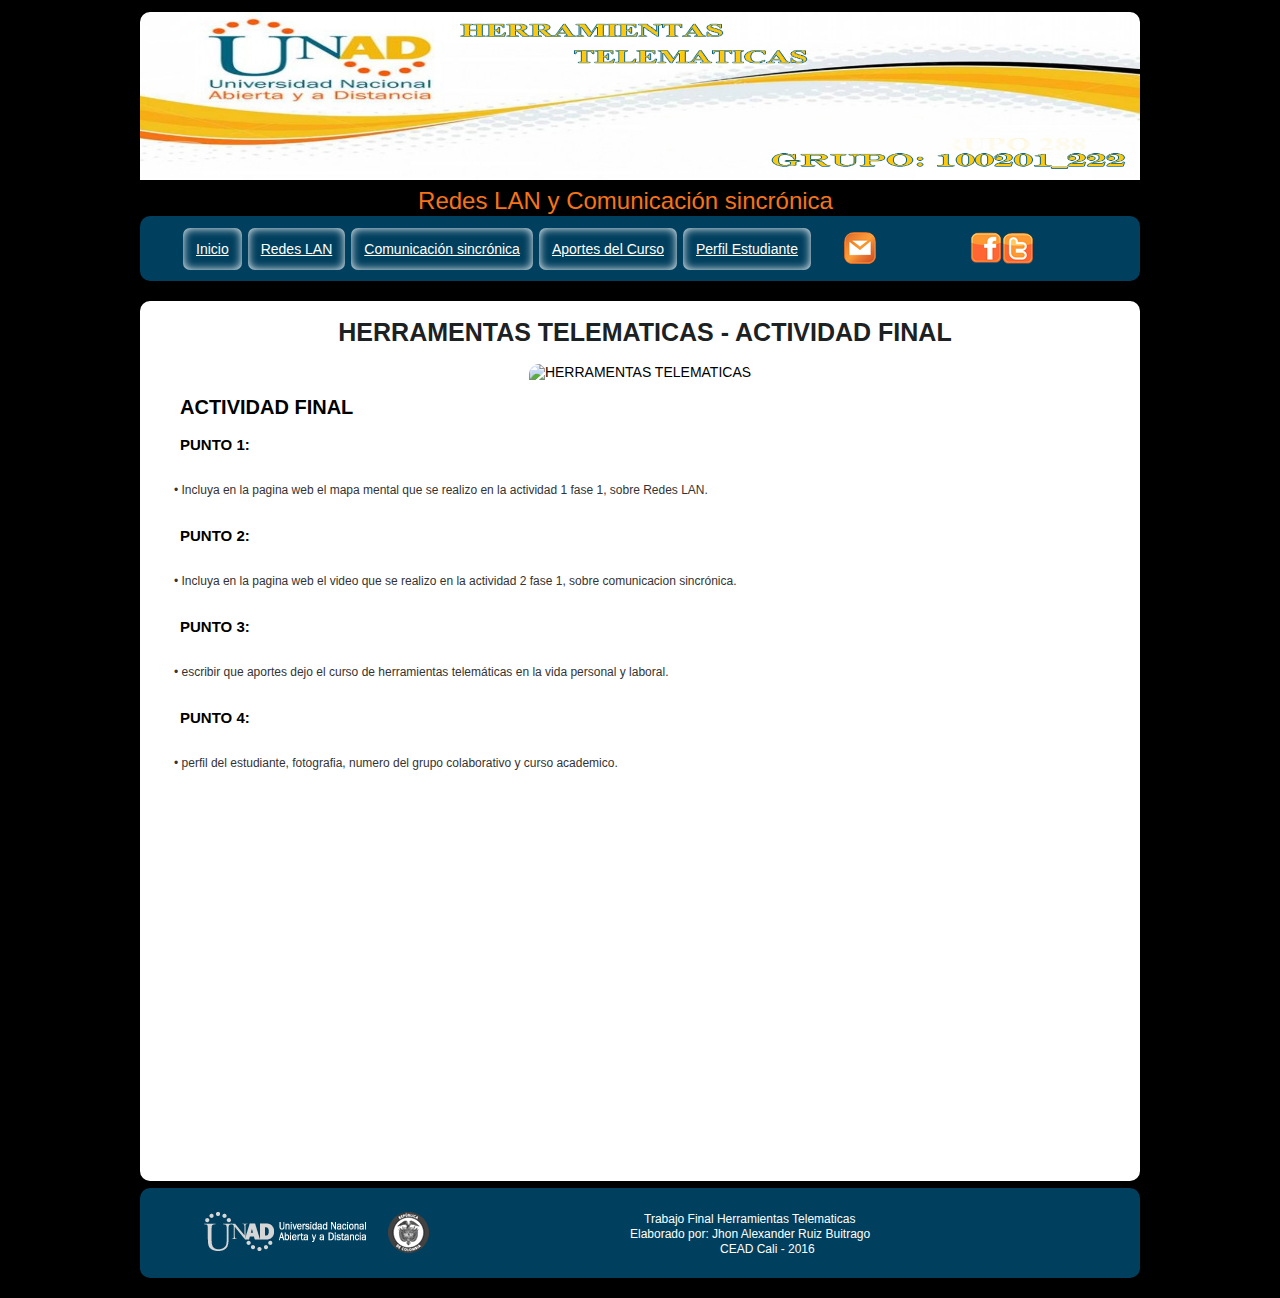
==== commit 5ee143c7: "perfil" ====
--- a/index.html
+++ b/index.html
@@ -29,7 +29,7 @@
               <li><a href="mapa_mental.html" class="menu">Redes LAN</a></li>
               <li><a href="video.html" class="menu">Comunicación sincrónica</a></li>
               <li><a href="aportes.html" class="menu">Aportes del Curso</a></li>
-              <li><a href="perfil.html" class="menu">Autor</a></li>
+              <li><a href="perfil.html" class="menu">Perfil Estudiante</a></li>
 
 
               <div id="apDiv4"><a id="l1" target="_blank" rel="nofollow" href="https://www.facebook.com/Universidad-Nacional-Abierta-y-a-Distancia-UNAD-285790428108305/"><img title="Facebook"border="0" src="img/facebook_aqu_32.png" alt="Facebook" /></a><span class="nsb_container"><a href="https://twitter.com/UniversidadUNAD" target="_blank"><img src=            "img/twitter_aqu_32.png" class="menu" title="Twitter" border="0" /></a></span></div> 
